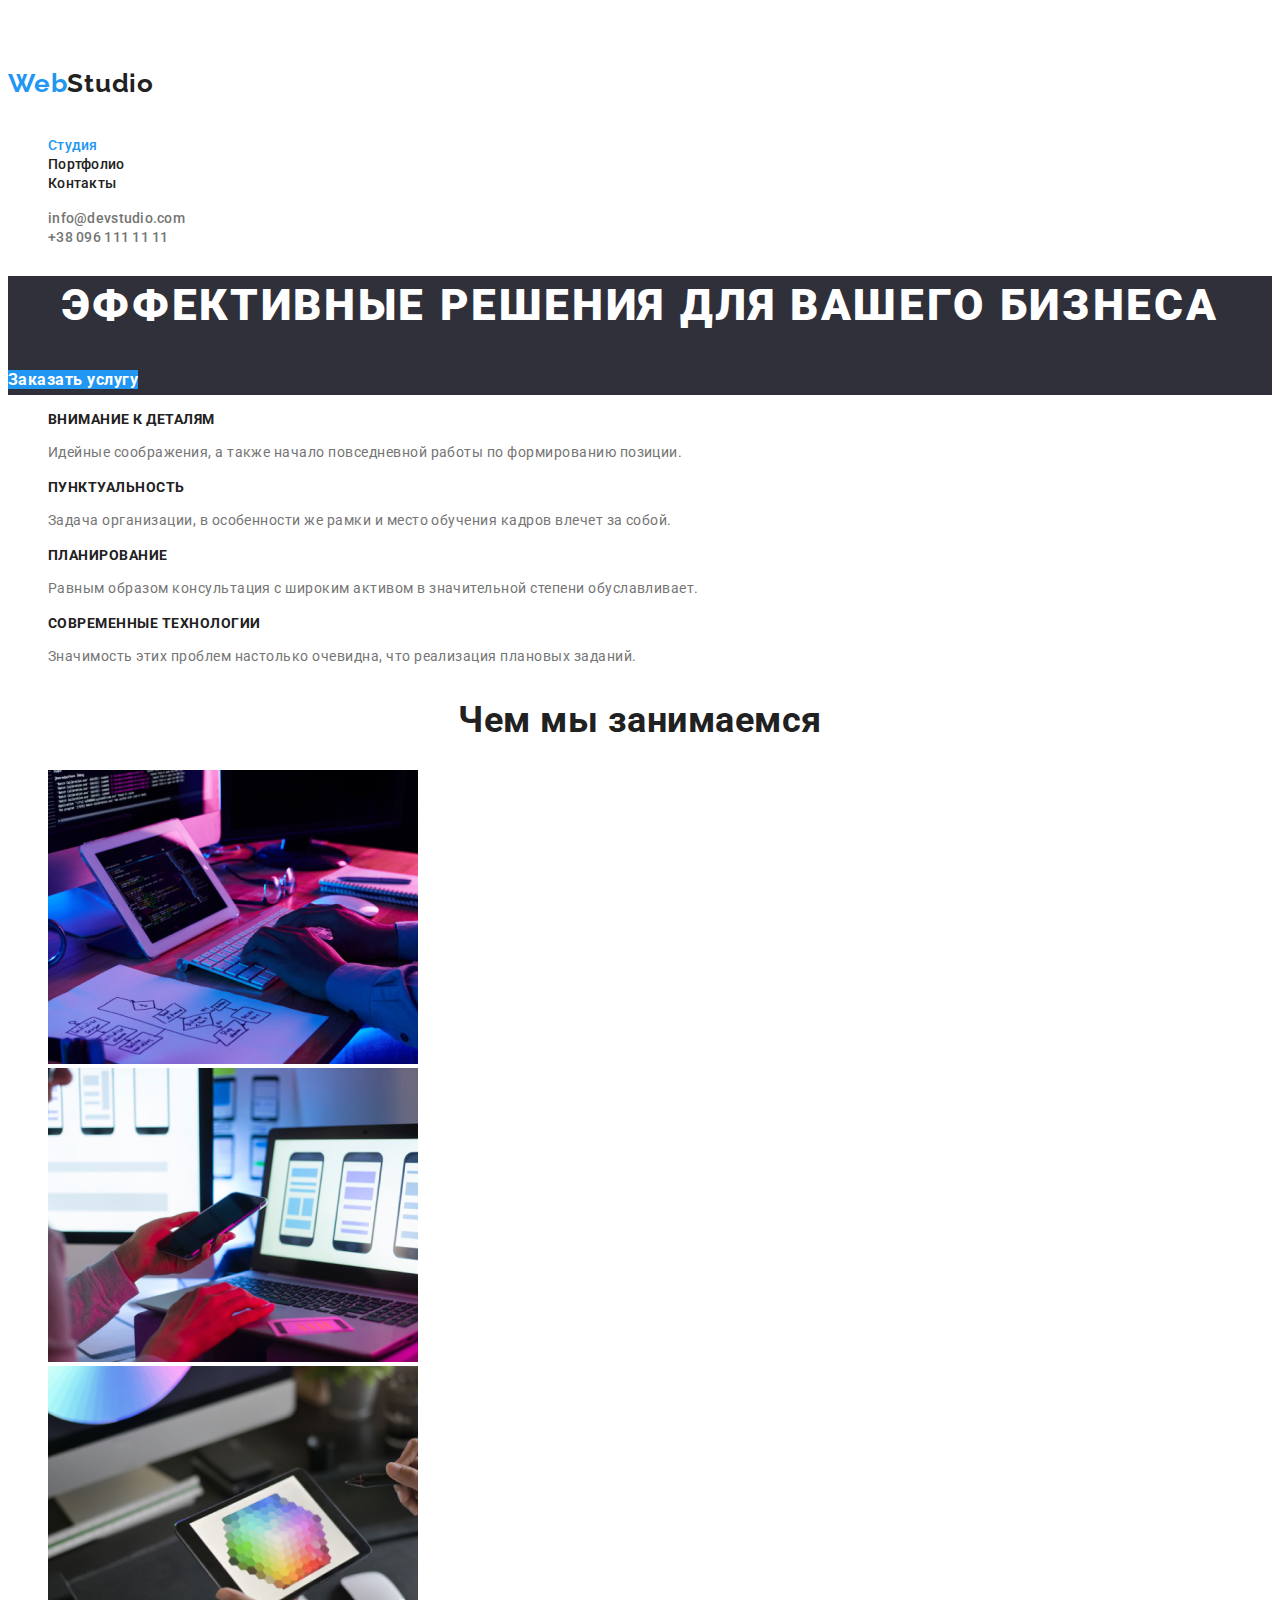
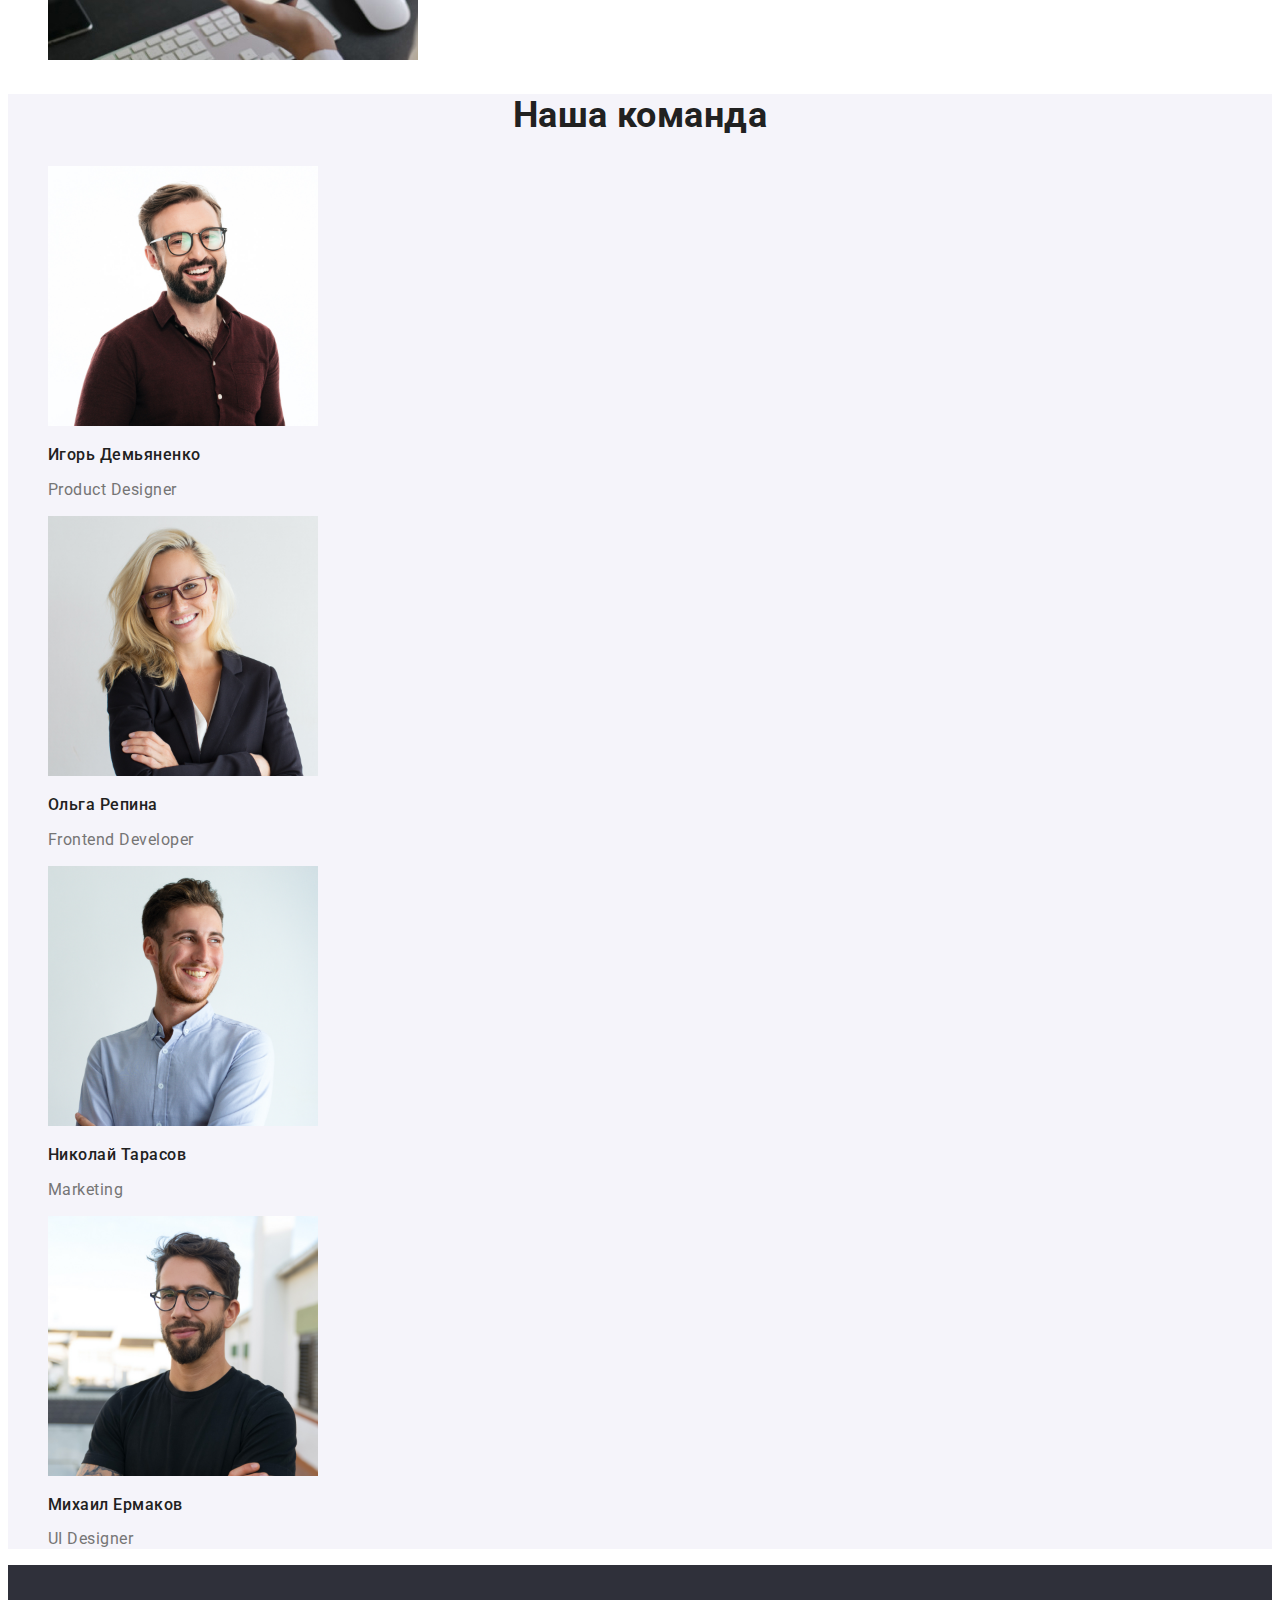
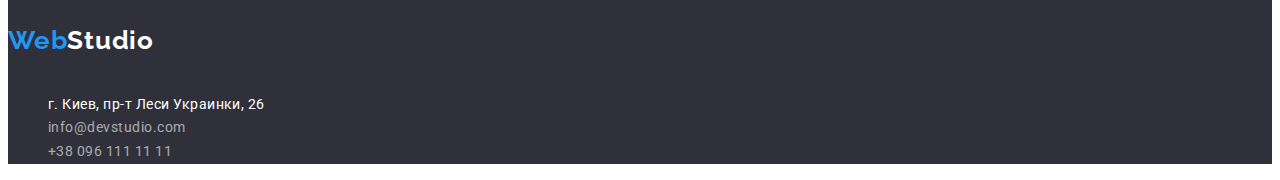
==== index.html @ b5d7dbdb "Додає стилі" ====
<!DOCTYPE html>
<html lang="ru">
  <head>
    <meta charset="UTF-8" />
    <meta name="viewport" content="width=device-width, initial-scale=1.0" />
    <title>WebStudio</title>
    <link
      href="https://fonts.googleapis.com/css2?family=Raleway:wght@700&family=Roboto:wght@400;500;700&display=swap"
      rel="stylesheet"
    />
    <link rel="stylesheet" href="css/style.css" />
  </head>
  <body>
    <header>
      <nav>
        <a class="logo" href="./index.html"><span>Web</span>Studio</a>
        <ul class="site-nav list">
          <li><a href="#" class="link current">Студия</a></li>
          <li>
            <a href="./portfolio.html" class="link">Портфолио</a>
          </li>
          <li><a href="#" class="link">Контакты</a></li>
        </ul>
      </nav>
      <ul class="contacts-list list">
        <li>
          <a href="mailto:info@devstudio.com" class="link"
            >info@devstudio.com</a
          >
        </li>
        <li>
          <a href="tel::+38(096)111-11-11" class="link">+38 096 111 11 11</a>
        </li>
      </ul>
    </header>
    <main>
      <section class="hero">
        <h1 class="hero-title">Эффективные решения для вашего бизнеса</h1>
        <a href="#" class="btn">Заказать услугу</a>
      </section>
      <section class="featchers">
        <ul class="featchers list">
          <li>
            <h3 class="featchers-title">Внимание к деталям</h3>
            <p class="featchers-details">
              Идейные соображения, а также начало повседневной работы по
              формированию позиции.
            </p>
          </li>
          <li>
            <h3 class="featchers-title">Пунктуальность</h3>
            <p class="featchers-details">
              Задача организации, в особенности же рамки и место обучения кадров
              влечет за собой.
            </p>
          </li>
          <li>
            <h3 class="featchers-title">Планирование</h3>
            <p class="featchers-details">
              Равным образом консультация с широким активом в значительной
              степени обуславливает.
            </p>
          </li>
          <li>
            <h3 class="featchers-title">Современные технологии</h3>
            <p class="featchers-details">
              Значимость этих проблем настолько очевидна, что реализация
              плановых заданий.
            </p>
          </li>
        </ul>
      </section>
      <section class="what-we-do">
        <h2 class="what-we-do-title">Чем мы занимаемся</h2>
        <ul class="what-we-do list">
          <li>
            <img src="./images/img.jpg" alt="what we do" width="370" />
          </li>
          <li>
            <img src="./images/img-2.jpg" alt="what we do" width="370" />
          </li>
          <li>
            <img src="./images/img-3.jpg" alt="what we do" width="370" />
          </li>
        </ul>
      </section>
      <section class="our-team">
        <h2 class="our-team-title">Наша команда</h2>
        <ul class="our-team list">
          <li>
            <img src="./images/img-6.jpg" alt="our team" width="270" />
            <h3 class="name">Игорь Демьяненко</h3>
            <p class="position">Product Designer</p>
          </li>
          <li>
            <img src="./images/img-7.jpg" alt="our team" width="270" />
            <h3 class="name">Ольга Репина</h3>
            <p class="position">Frontend Developer</p>
          </li>
          <li>
            <img src="./images/img-8.jpg" alt="our team" width="270" />
            <h3 class="name">Николай Тарасов</h3>
            <p class="position">Marketing</p>
          </li>
          <li>
            <img src="./images/img-9.jpg" alt="our team" width="270" />
            <h3 class="name">Михаил Ермаков</h3>
            <p class="position">UI Designer</p>
          </li>
        </ul>
      </section>
    </main>
    <footer class="footer">
      <a class="footer-logo" href="./index.html"><span>Web</span>Studio</a>
      <ul class="footer-list">
        <li>
          <a
            class="adress"
            href="https://www.google.com/maps/place/бульвар+Лесі+Українки,+26,+Київ,+02000/@50.4266678,30.5372968,18z/data=!4m13!1m7!3m6!1s0x40d4cf0e033ecbe9:0x57a4dffefec77da0!2z0LHRg9C70YzQstCw0YAg0JvQtdGB0ZYg0KPQutGA0LDRl9C90LrQuCwgMjYsINCa0LjRl9CyLCAwMjAwMA!3b1!8m2!3d50.4265807!4d30.5383858!3m4!1s0x40d4cf0e033ecbe9:0x57a4dffefec77da0!8m2!3d50.4265807!4d30.5383858"
            target="_blank"
            >г. Киев, пр-т Леси Украинки, 26</a
          >
        </li>
        <li>
          <a href="mailto:info@devstudio.com" class="footer-contacts"
            >info@devstudio.com</a
          >
        </li>
        <li>
          <a href="tel::+38(096)111-11-11" class="footer-contacts"
            >+38 096 111 11 11</a
          >
        </li>
      </ul>
    </footer>
  </body>
</html>
---- css/style.css ----
:root {
  --primary-text-color: #212121;
  --tittle-text-color: #757575;
  --accent-color: #2196f3;
  --primary-white-color: #ffffff;
}

body {
  background-color: var(--primary-white-color);
  color: var(--primary-text-color);
  font-family: roboto, sans-serif;
  letter-spacing: 0.03em;
}

.list {
  list-style: none;
}

.logo {
  display: inline-block;
  font-family: "Raleway", sans-serif;
  color: var(--primary-text-color);
  font-weight: 700;
  font-size: 26px;
  line-height: 1.2em;
  letter-spacing: 0.03em;
  margin-top: 60px;
  margin-bottom: 20px;
  text-decoration: none;
}
.logo > span {
  color: var(--accent-color);
}
.site-nav .link {
  color: var(--primary-text-color);
  font-weight: 500;
  font-size: 14px;
  line-height: 1.14;
  letter-spacing: 0.02em;
  text-decoration: none;
}
.site-nav .link.current {
  color: var(--accent-color);
}
.site-nav .link:hover,
.site-nav .link:focus {
  color: #2196f3;
}

.contacts-list .link {
  color: var(--tittle-text-color);

  font-weight: 500;
  font-size: 14px;
  line-height: 1.14;
  letter-spacing: 0.02em;
  text-decoration: none;
}
.contacts-list .link:hover,
.contacts-list .link:focus {
  color: #2196f3;
}
.hero {
  background-color: #2f303a;
}
.hero-title {
  color: var(--primary-white-color);
  font-weight: 900;
  font-size: 44px;
  line-height: 1.36;
  text-align: center;
  letter-spacing: 0.06em;
  text-transform: uppercase;
}

.btn {
  color: var(--primary-white-color);
  background-color: var(--accent-color);
  text-decoration: none;
  font-weight: 700;
  font-size: 16px;
  line-height: 1.87;
}

.featchers-title {
  font-weight: 700;
  font-size: 14px;
  line-height: 16px;
  letter-spacing: 1.14;
  text-transform: uppercase;
}
.featchers-details {
  color: var(--tittle-text-color);
  font-weight: 400;
  font-size: 14px;
  line-height: 1.71;
}
.what-we-do-title {
  font-weight: 700;
  font-size: 36px;
  line-height: 1.17;
  text-align: center;
}
.our-team {
  background-color: #f5f4fa;
}

.our-team-title {
  font-weight: 700;
  font-size: 36px;
  line-height: 1.17;
  text-align: center;
}
.name {
  font-weight: 500;
  font-size: 16px;
  line-height: 1.18;
}

.position {
  color: var(--tittle-text-color);
  font-size: 16px;
  line-height: 1.18;
}

.footer {
  background-color: #2f303a;
}
.footer-list {
  list-style: none;
}
.adress {
  color: var(--primary-white-color);
  font-weight: 400;
  font-size: 14px;
  line-height: 1.71;
  text-decoration: none;
}
.footer-contacts {
  font-weight: 400;
  font-size: 14px;
  line-height: 1.71;
  color: rgba(255, 255, 255, 0.6);
  text-decoration: none;
}
.footer-logo {
  display: inline-block;
  font-family: "Raleway", sans-serif;
  color: var(--primary-white-color);
  font-weight: 700;
  font-size: 26px;
  line-height: 1.2em;
  letter-spacing: 0.03em;
  margin-top: 60px;
  margin-bottom: 20px;
  text-decoration: none;
}
.footer-logo > span {
  color: var(--accent-color);
}
.button-link {
  font-weight: 500;
  font-size: 16px;
  line-height: 1.62;
  text-align: center;
}
.ExamplesProjects-list {
  list-style: none;
  font-weight: 400;
  font-size: 16px;
  line-height: 1.18;
  color: var(--tittle-text-color);
}
.project-title {
  font-weight: 700;
  font-size: 18px;
  line-height: 2;
  letter-spacing: 0.06em;
  color: var(--primary-text-color);
}
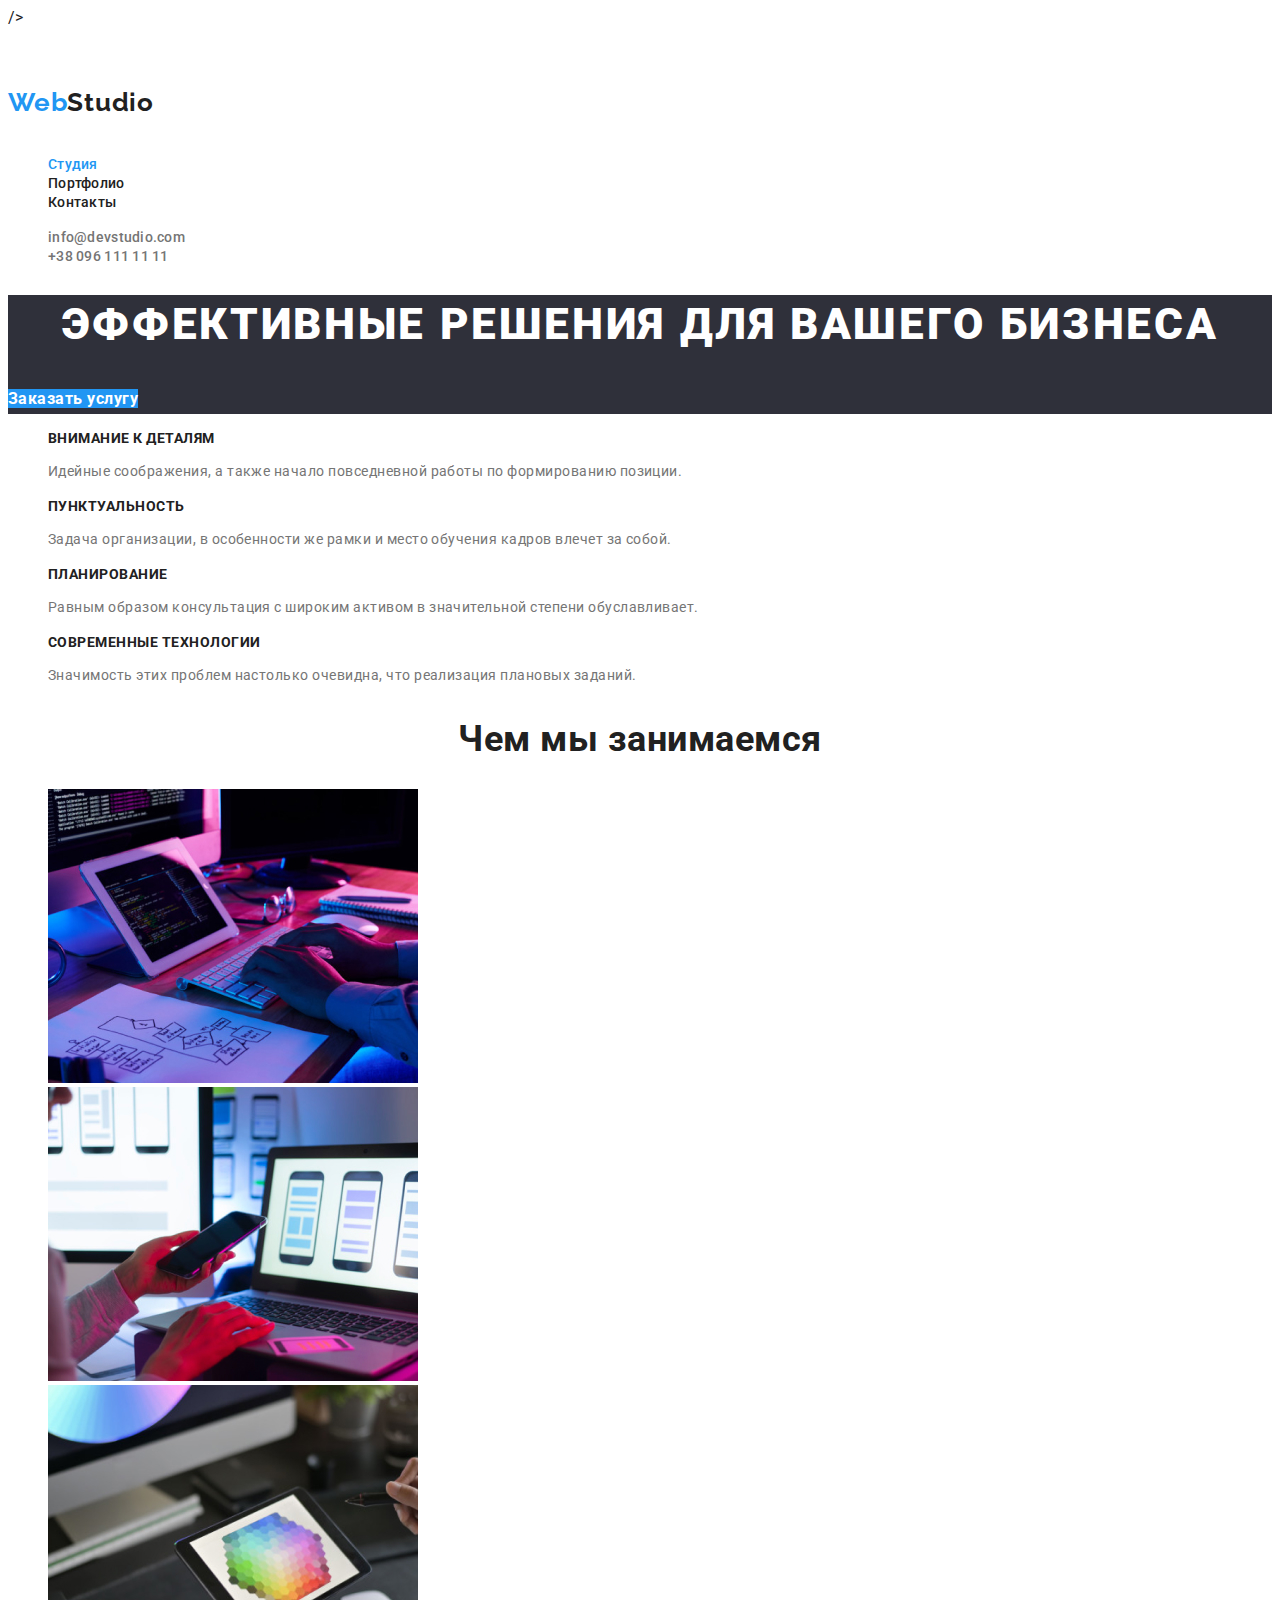
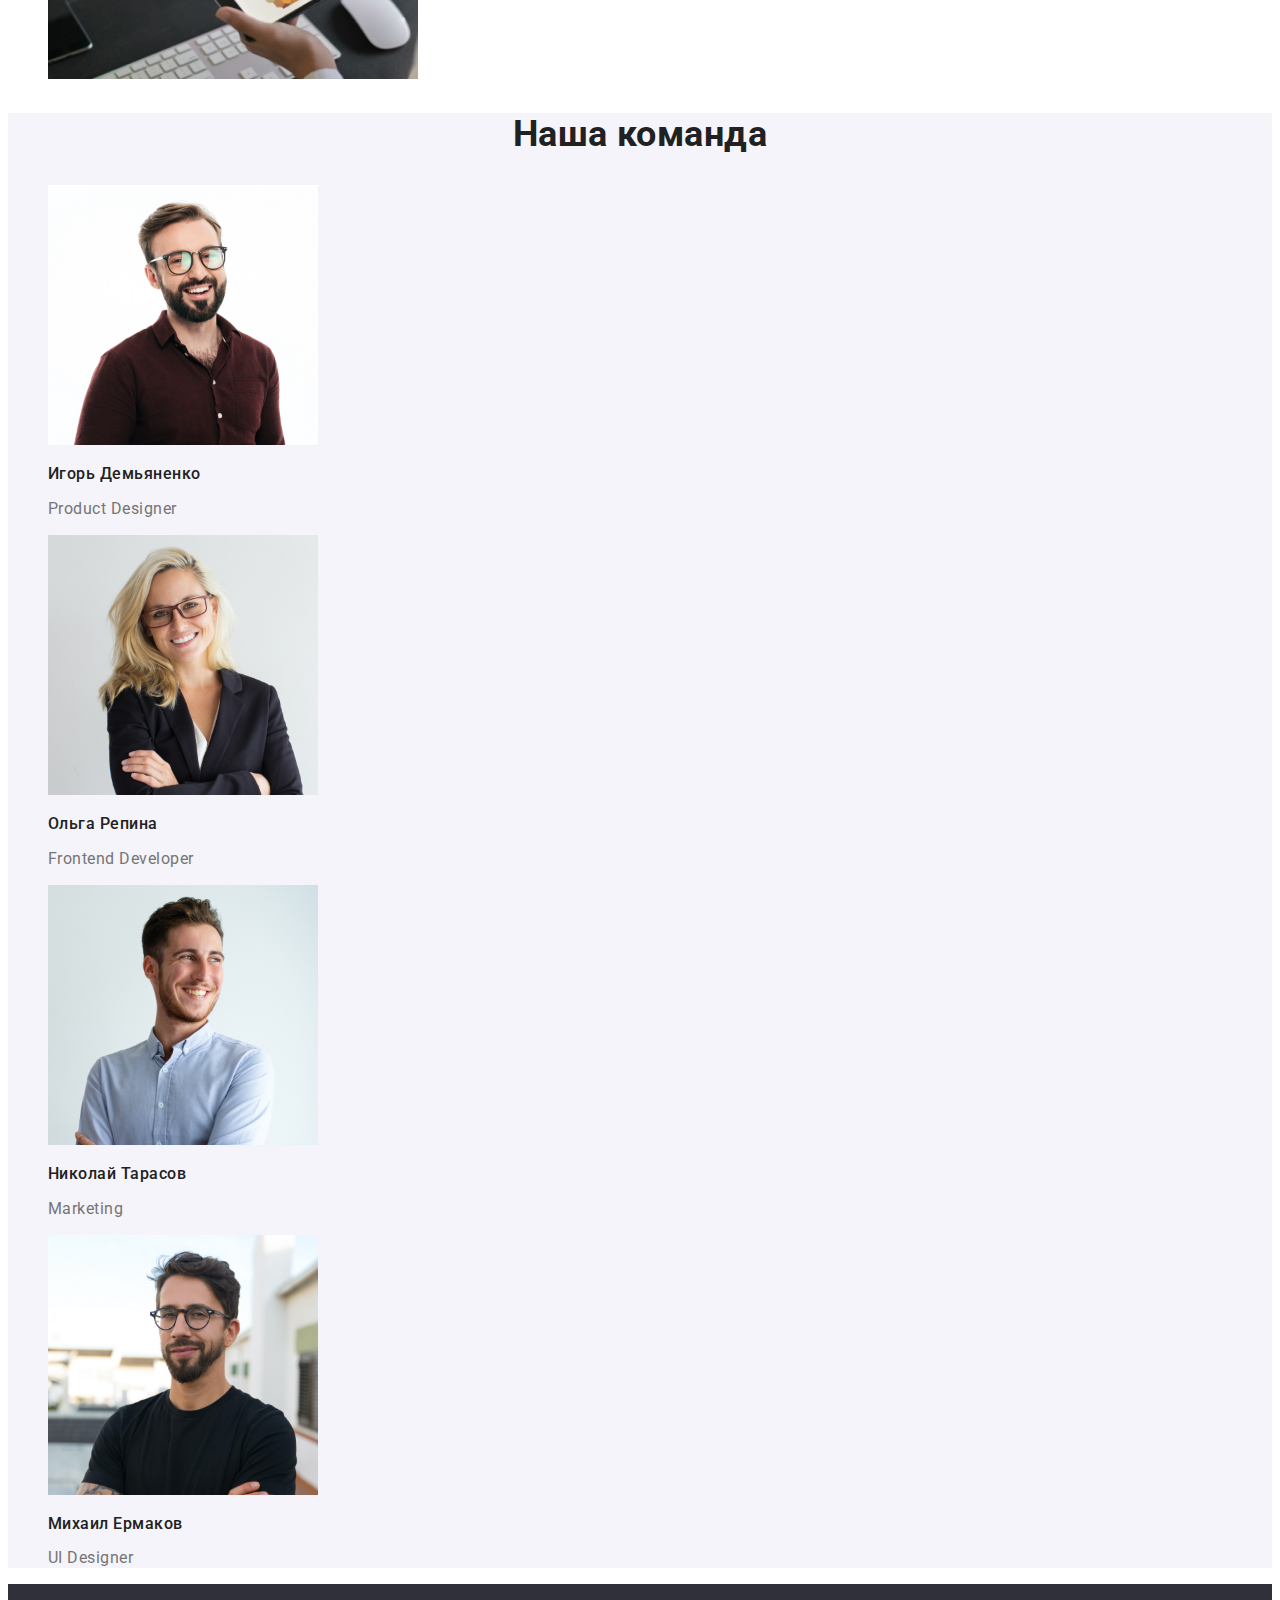
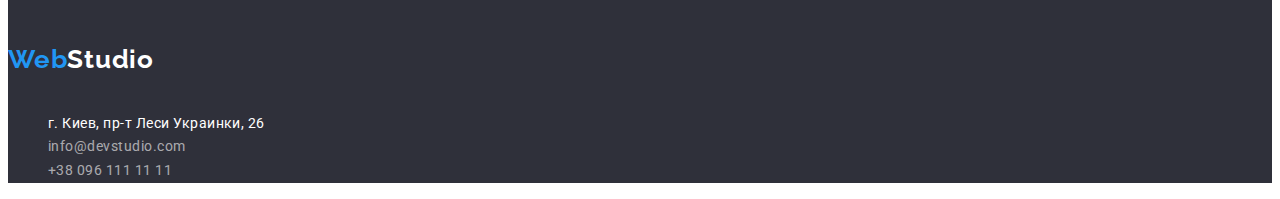
==== commit e630bdb2: "Подключает Roboto 900" ====
--- a/index.html
+++ b/index.html
@@ -5,8 +5,9 @@
     <meta name="viewport" content="width=device-width, initial-scale=1.0" />
     <title>WebStudio</title>
     <link
-      href="https://fonts.googleapis.com/css2?family=Raleway:wght@700&family=Roboto:wght@400;500;700&display=swap"
+      href="https://fonts.googleapis.com/css2?family=Raleway:wght@700&family=Roboto:wght@400;500;700;900&display=swap"
       rel="stylesheet"
+    />
     />
     <link rel="stylesheet" href="css/style.css" />
   </head>
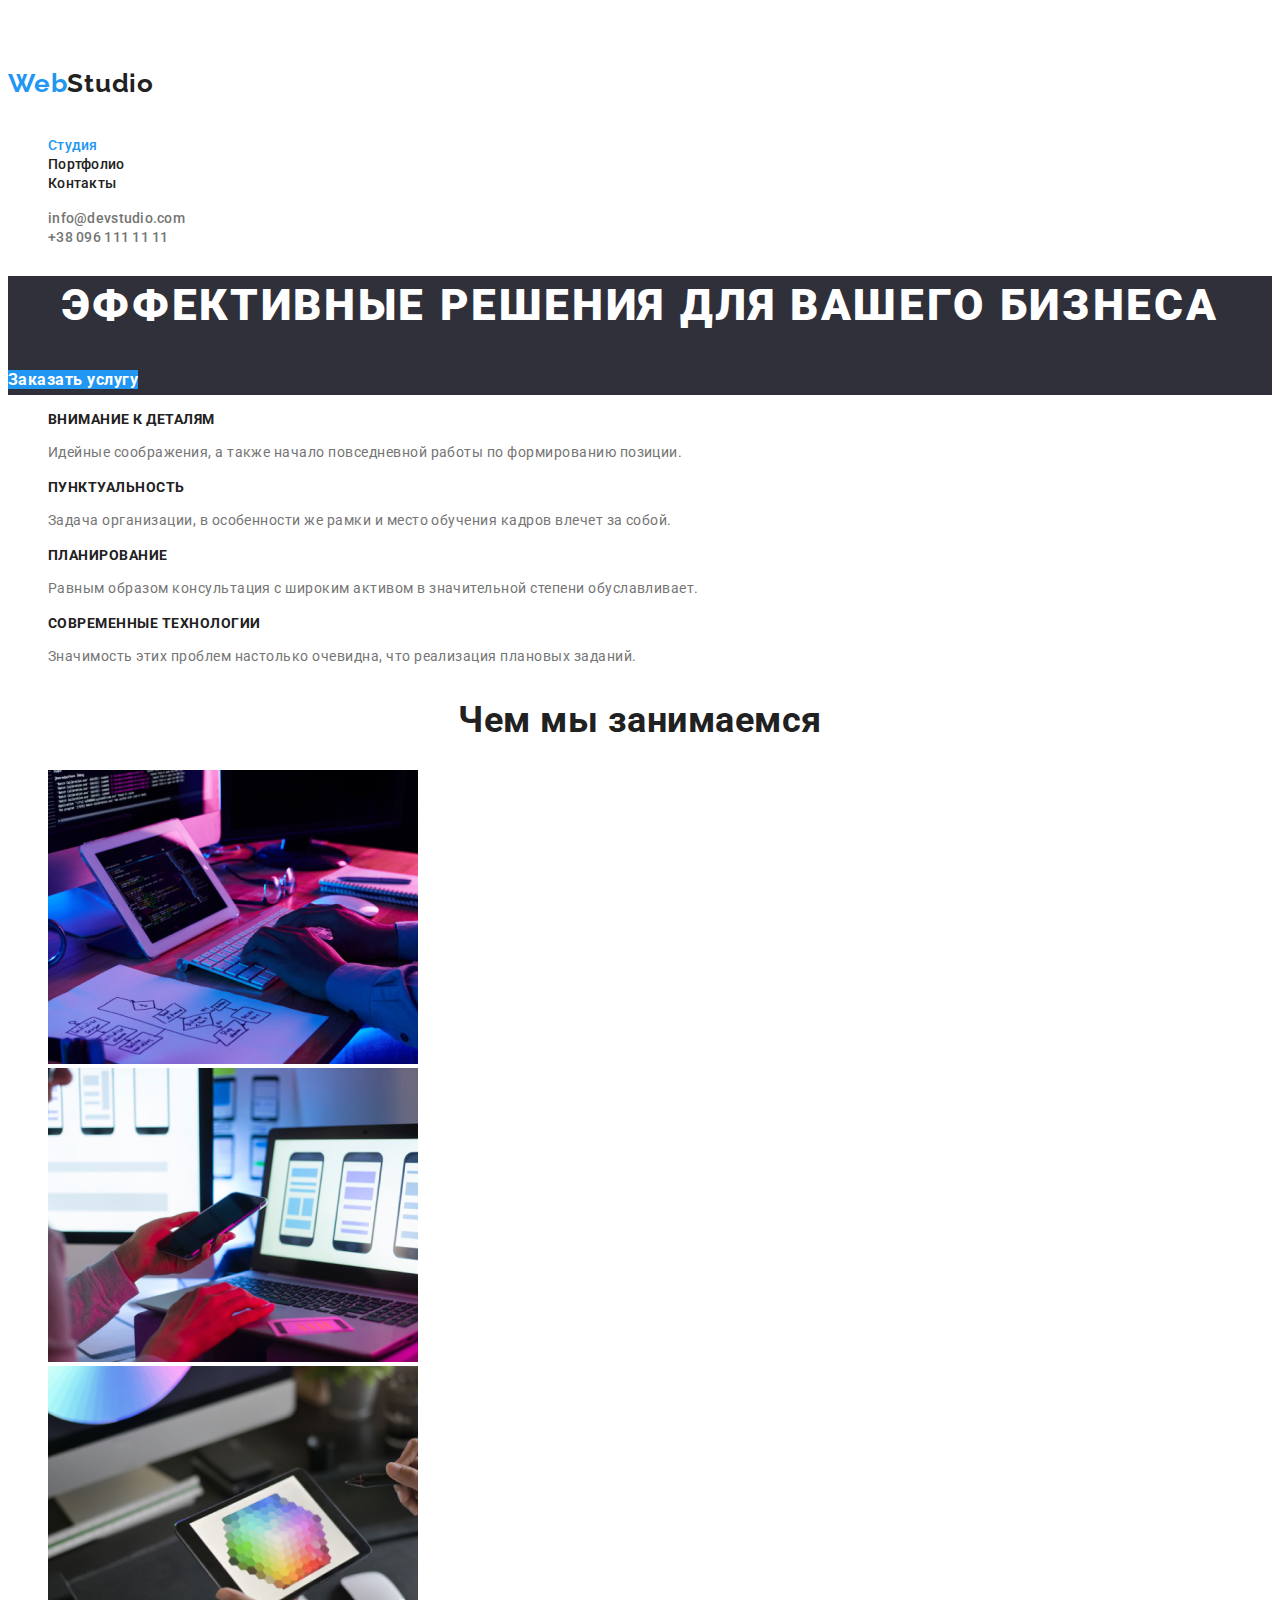
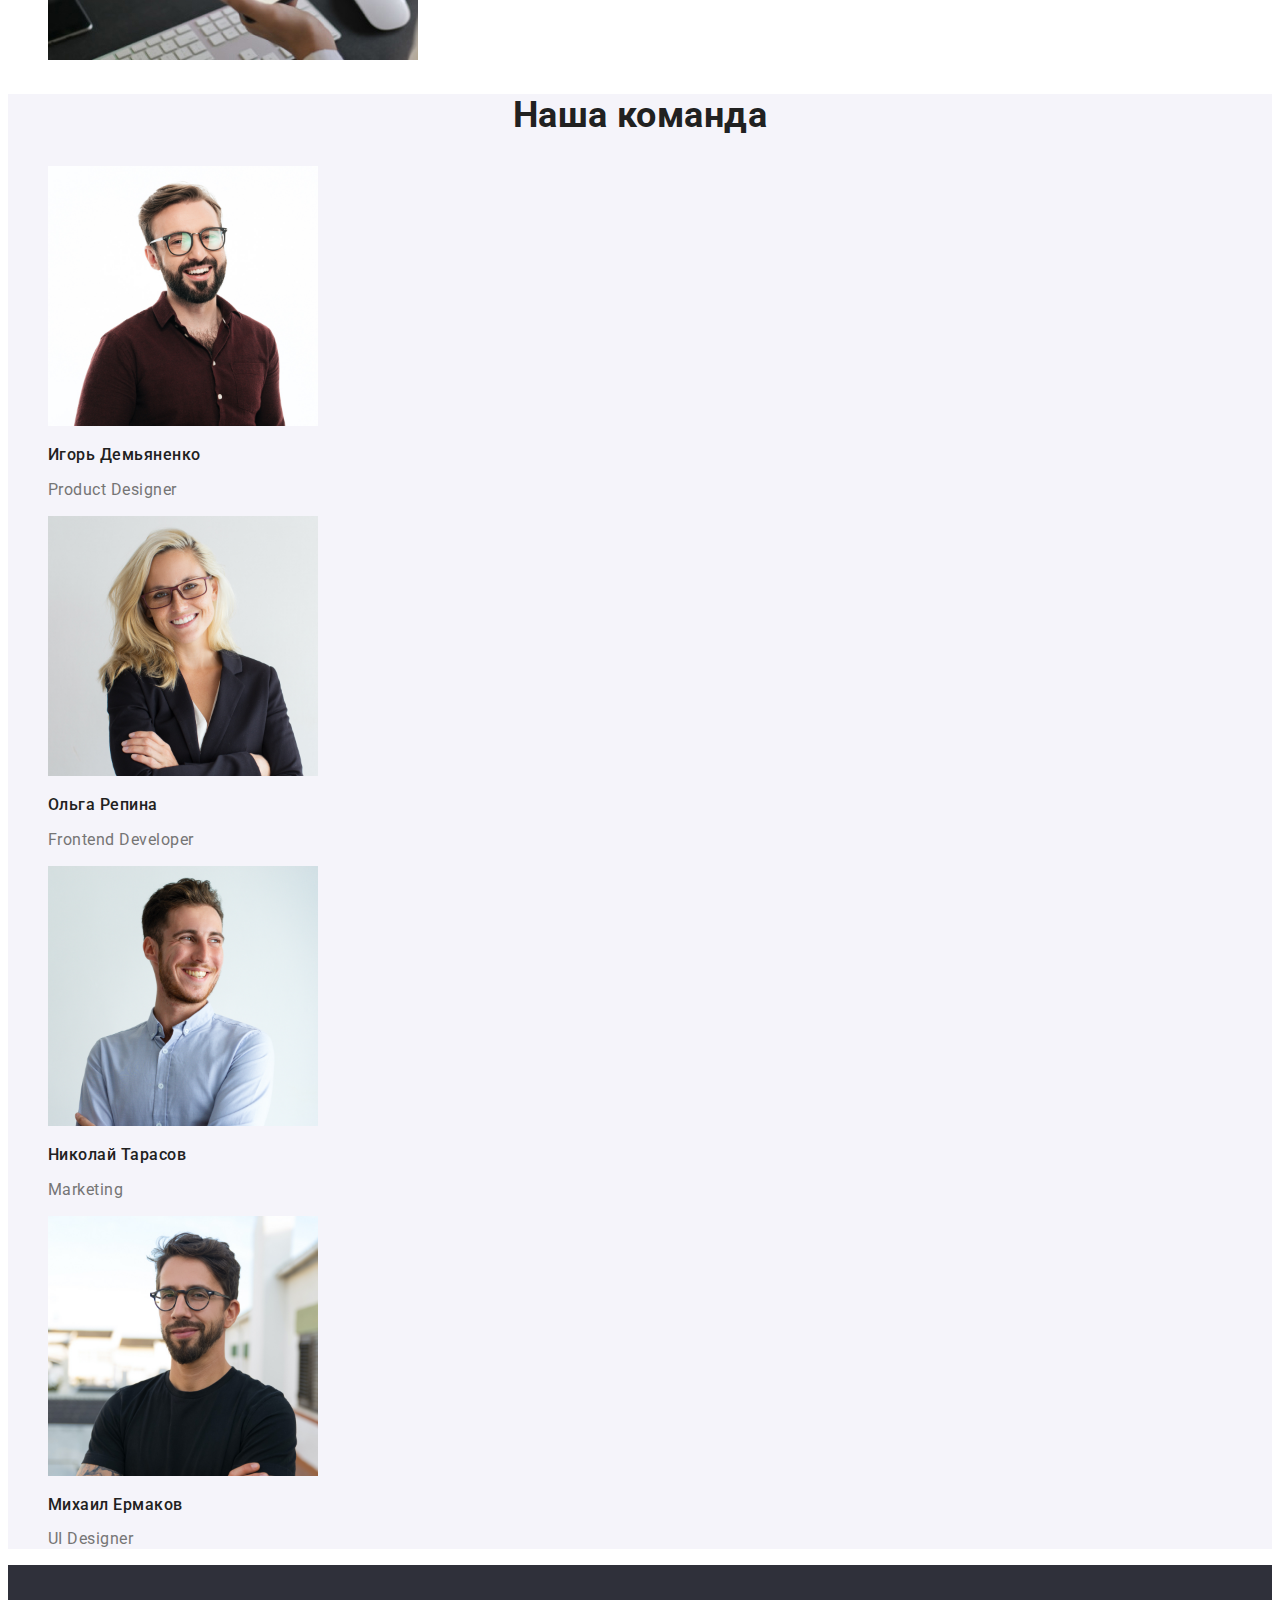
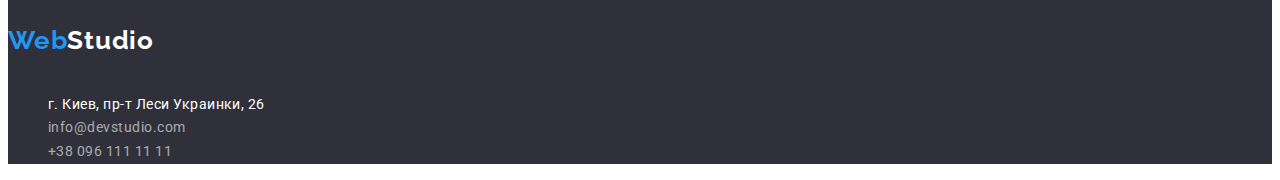
==== commit 16b43b2a: "Исправляет ошибки" ====
--- a/index.html
+++ b/index.html
@@ -7,7 +7,6 @@
     <link
       href="https://fonts.googleapis.com/css2?family=Raleway:wght@700&family=Roboto:wght@400;500;700;900&display=swap"
       rel="stylesheet"
-    />
     />
     <link rel="stylesheet" href="css/style.css" />
   </head>
